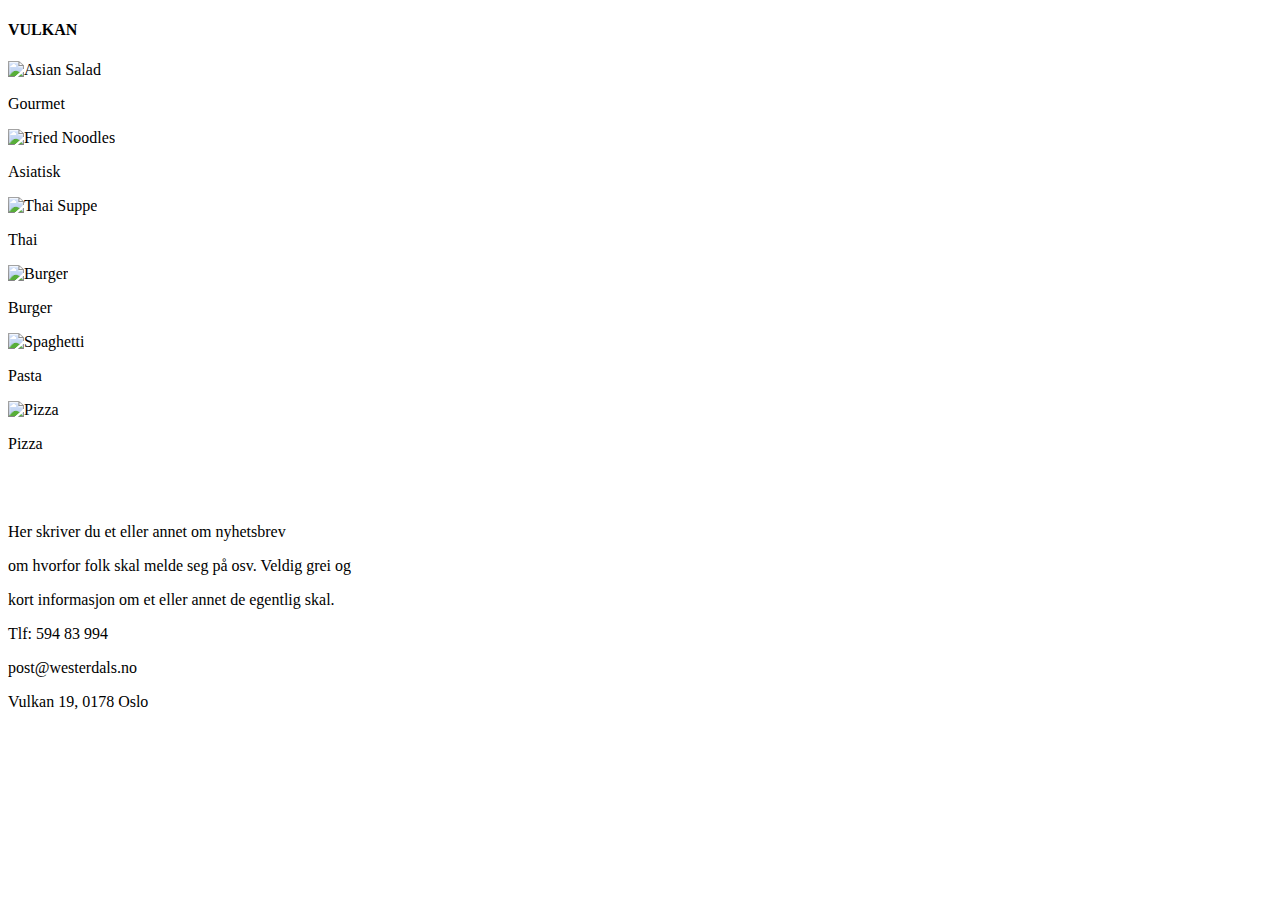
==== test-forside02.html @ a6d2049e "Legger til test-forside02.html" ====
<!DOCTYPE html>
<html>
<head>
	<title>Forside Test</title>
	<link rel="stylesheet" type="text/css" href="css/test-forside02.css">
	<meta charset="utf-8">
</head>
<body>

<div id="container">
	
	<div id="headBar">
		<div id="vulkanHeader">
			<h4>VULKAN</h4>
		</div>
	</div>

	<div id="bildeContainer">
		
		<div class="bilder" id="bilde1">
			<img src="bilder/asian-salad.jpg" alt=" Asian Salad">
			<div class="bildeInfo" id="bilde1Info">
				<p>Gourmet</p>
			</div>
		</div>

		<div class="bilder" id="bilde2">
			<img src="bilder/fried-noodles.jpeg" alt="Fried Noodles">
			<div class="bildeInfo" id="bilde2Info">
				<p>Asiatisk</p>
			</div>
		</div>

		<div class="bilder" id="bilde3">
			<img src="bilder/suppe.jpeg" alt="Thai Suppe">
			<div class="bildeInfo" id="bilde3Info">
				<p>Thai</p>
			</div>
		</div>

		<div class="bilder" id="bilde4">
			<img src="bilder/Burger-med-fries01.jpeg" alt="Burger">
			<div class="bildeInfo" id="bilde4Info">
				<p>Burger</p>
			</div>
		</div>

		<div class="bilder" id="bilde5">
				<img src="bilder/spaghetti.jpg" alt="Spaghetti">
				<div class="bildeInfo" id="bilde5Info">
				<p>Pasta</p>
			</div>
		</div>

		<div class="bilder" id="bilde6">
			<img src="bilder/pizza.jpg" alt="Pizza">
			<div class="bildeInfo" id="bilde6Info">
				<p>Pizza</p>
			</div>
		</div>

	</div>

	<div id="bottom">
		<div id="textInfo">
			<p class="textInfoP"><br><br><br>Her skriver du et eller annet om nyhetsbrev</p> 
			<p class="textInfoP">om hvorfor folk skal melde seg på osv. Veldig grei og</p> 
			<p class="textInfoP">kort informasjon om et eller annet de egentlig skal.</p>
		</div>
		
	</div>

	<div id="bottomInfo">
		<p class="bottomP">Tlf: 594 83 994</p>
		<p class="bottomP">post@westerdals.no</p>
		<p class="bottomP">Vulkan 19, 0178 Oslo</p>
	</div>

</div>

</body>
</html>
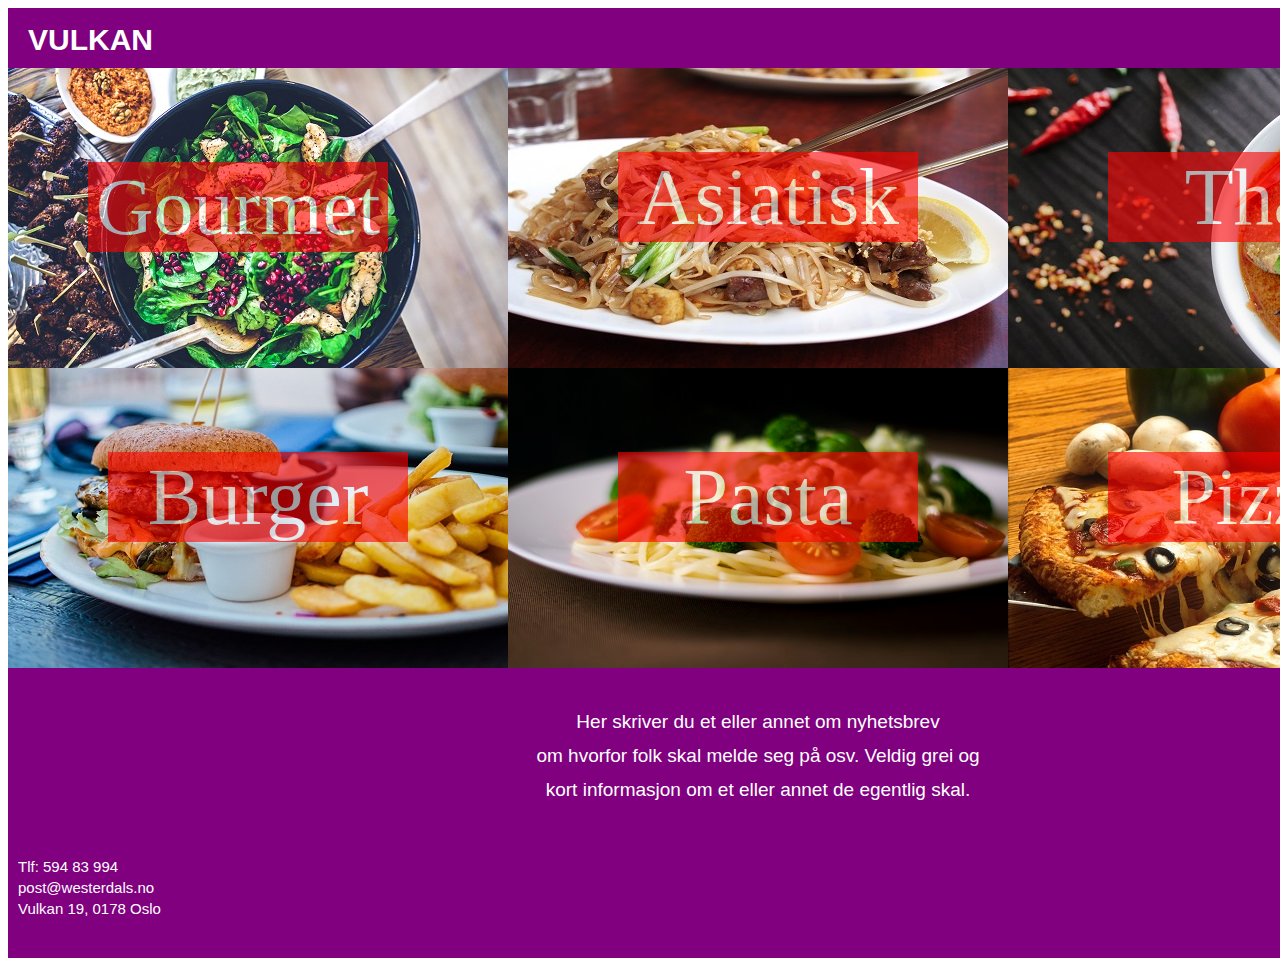
==== commit f00bcf7a: "Måtte endre på bilde og css lenker i html filen" ====
--- a/test-forside02.html
+++ b/test-forside02.html
@@ -2,7 +2,7 @@
 <html>
 <head>
 	<title>Forside Test</title>
-	<link rel="stylesheet" type="text/css" href="css/test-forside02.css">
+	<link rel="stylesheet" type="text/css" href="test-forside02.css">
 	<meta charset="utf-8">
 </head>
 <body>
@@ -18,42 +18,42 @@
 	<div id="bildeContainer">
 		
 		<div class="bilder" id="bilde1">
-			<img src="bilder/asian-salad.jpg" alt=" Asian Salad">
+			<img src="asian-salad.jpg" alt=" Asian Salad">
 			<div class="bildeInfo" id="bilde1Info">
 				<p>Gourmet</p>
 			</div>
 		</div>
 
 		<div class="bilder" id="bilde2">
-			<img src="bilder/fried-noodles.jpeg" alt="Fried Noodles">
+			<img src="fried-noodles.jpeg" alt="Fried Noodles">
 			<div class="bildeInfo" id="bilde2Info">
 				<p>Asiatisk</p>
 			</div>
 		</div>
 
 		<div class="bilder" id="bilde3">
-			<img src="bilder/suppe.jpeg" alt="Thai Suppe">
+			<img src="suppe.jpeg" alt="Thai Suppe">
 			<div class="bildeInfo" id="bilde3Info">
 				<p>Thai</p>
 			</div>
 		</div>
 
 		<div class="bilder" id="bilde4">
-			<img src="bilder/Burger-med-fries01.jpeg" alt="Burger">
+			<img src="Burger-med-fries01.jpeg" alt="Burger">
 			<div class="bildeInfo" id="bilde4Info">
 				<p>Burger</p>
 			</div>
 		</div>
 
 		<div class="bilder" id="bilde5">
-				<img src="bilder/spaghetti.jpg" alt="Spaghetti">
+				<img src="spaghetti.jpg" alt="Spaghetti">
 				<div class="bildeInfo" id="bilde5Info">
 				<p>Pasta</p>
 			</div>
 		</div>
 
 		<div class="bilder" id="bilde6">
-			<img src="bilder/pizza.jpg" alt="Pizza">
+			<img src="pizza.jpg" alt="Pizza">
 			<div class="bildeInfo" id="bilde6Info">
 				<p>Pizza</p>
 			</div>
--- a/test-forside02.css
+++ b/test-forside02.css
@@ -0,0 +1,237 @@
+/*=====================================
+HOVED-CONTAINER
+=======================================*/
+#container{
+	position: relative;
+	background-color: purple;
+	width: 1500px;
+	min-width: 1500px;
+	height: 950px;
+	margin: auto;
+}
+
+
+/*==================================================
+HEADER
+==================================================== */
+#headBar{
+	position: absolute;
+	background-color: purple;
+	width: 1500px;
+	height: 60px;
+	font-size: 20px;
+	font-color: black;
+	color: white
+}
+
+#vulkanHeader{
+	position: relative;
+	left: 20px;
+	top: -25px;
+	font-size: 30px;
+	font-family: sans-serif;
+}
+
+
+/*===========================================
+BILDECONTAINER 
+=============================================*/
+#bildeContainer{
+	position: relative;
+	background-color: purple;
+	width: 1500px;
+	height: 600px;
+	top: 60px;
+}
+
+.bilder{
+	width: 500px;
+	height: 300px;
+	background-color: purple;
+	position: relative;
+}
+
+.bildeInfo{
+	position: relative;
+	width: 300px;
+	height: 90px;
+	transition: all 0.5s ease-in 0s;
+	text-align: center;
+	font-size: 80px;
+	color: white;
+	background-color: red;
+	opacity: 0.6;
+}
+
+
+/*Bilde1*/
+#bilde1Info:hover{
+	opacity: 1;
+	z-index: 100;
+}
+
+#bilde1 img:hover ~ #bilde1Info{
+	opacity: 1;
+	z-index: 100;
+}
+
+#bilde1Info{
+	left: 80px;
+	top: -290px;
+}
+/*_____________*/
+
+/*Bilde2*/
+#bilde2Info:hover{
+	opacity: 1;
+	z-index: 100;
+}
+
+#bilde2{
+	left: 500px;
+	top: -300px;
+}
+
+#bilde2 img:hover ~ #bilde2Info{
+	opacity: 1;
+	z-index: 100;
+}
+
+#bilde2Info{
+	left: 110px;
+	top: -300px;
+}
+/*_____________*/
+
+/*Bilde3*/
+#bilde3Info:hover{
+	opacity: 1;
+	z-index: 100;
+}
+
+#bilde3{
+	left: 1000px;
+	top: -600px;
+}
+
+#bilde3 img:hover ~ #bilde3Info{
+	opacity: 1;
+	z-index: 100;
+}
+
+#bilde3Info{
+	left: 100px;
+	top: -300px;
+}
+/*_____________*/
+
+/*Bilde4*/
+#bilde4Info:hover{
+	opacity: 1;
+	z-index: 100;
+}
+
+#bilde4{
+	top: -600px;
+}
+
+#bilde4 img:hover ~ #bilde4Info{
+	opacity: 1;
+	z-index: 100;
+}
+
+#bilde4Info{
+	left: 100px;
+	top: -300px;
+}
+/*____________*/
+
+/*Bilde5*/
+#bilde5Info:hover{
+	opacity: 1;
+	z-index: 100;
+}
+
+#bilde5{
+	top: -900px;
+	left: 500px;
+}
+
+#bilde5 img:hover ~ #bilde5Info{
+	opacity: 1;
+	z-index: 100;
+}
+
+#bilde5Info{
+	left: 110px;
+	top: -300px;
+}
+/*___________*/
+
+/*Bilde6*/
+#bilde6Info:hover{
+	opacity: 1;
+	z-index: 100;
+}
+
+#bilde6{
+	top: -1200px;
+	left: 1000px;
+}
+
+#bilde6 img:hover ~ #bilde6Info{
+	opacity: 1;
+	z-index: 100;
+}
+
+#bilde6Info{
+	left: 100px;
+	top: -300px;
+}
+/*_____________*/
+
+
+/*=====================
+BOTTOM
+=======================*/
+#bottom{
+	position: relative;
+	background-color: purple;
+	top: 41px;
+	width: 1500px;
+	height: 200px;
+}
+
+#textInfo{
+	position: relative;
+	background-color: purple;
+	left: 500px;
+	width: 500px;
+	height: 200px;
+}
+
+.textInfoP{
+	font-size: 19px;
+	font-family: sans-serif;
+	color: white;
+	text-align: center;
+	line-height: 0.8;
+}
+
+#bottomInfo{
+	position: relative;
+	background-color: purple;
+	top: 22px;
+	width: 1490px;
+	height: 90px;
+	margin: 10px;
+}
+
+.bottomP{
+	font-size: 15px;
+	font-family: sans-serif;
+	color: white;
+	left: 10px;
+	line-height: 0.4;
+}
+
